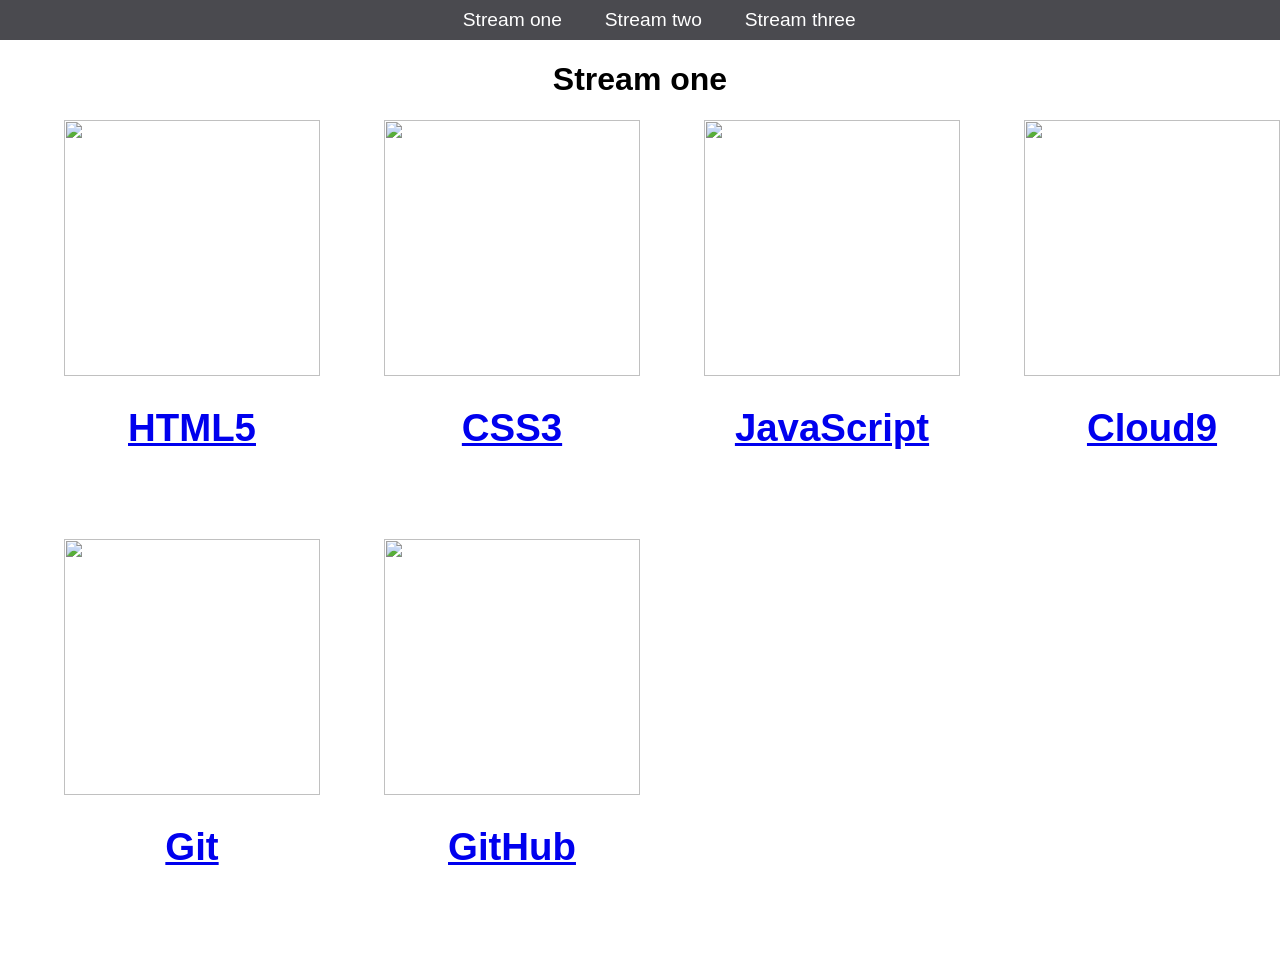
==== index.html @ 0f208549 "stream one renamed to index" ====
<!DOCTYPE html>
<head>
<title>Stream</title>
<link rel="stylesheet" href="css/style.css" type="text/css" />
</head>
<body>
<nav>
    <ul>
        <li><a href="stream-one.html">Stream one</a></li>
        <li><a href="stream-two.html">Stream two</a></li>
        <li><a href="stream-three.html">Stream three</a></li> 
    </ul>
</nav>

<h1> Stream one</h1>

<div class="centerdiv">
    
    <div class="card">
        <a href="https://en.wikipedia.org/wiki/HTML5" target="_blank">
            <img src="https://upload.wikimedia.org/wikipedia/commons/thumb/6/61/HTML5_logo_and_wordmark.svg/1200px-HTML5_logo_and_wordmark.svg.png">
            <h1>HTML5</h1>
        </a>
    </div>
    
    <div class="card">
        <a href="https://en.wikipedia.org/wiki/Cascading_Style_Sheets" target="_blank">
            <img src="https://fthmb.tqn.com/s9kfBeuaF14VAGgE-SjDB-L0ZDs=/768x0/filters:no_upscale():max_bytes(150000):strip_icc()/css3-57b597e85f9b58b5c2b338de.png">
            <h1>CSS3</h1>
        </a>
    </div>
    
    <div class="card">
        <a href="https://en.wikipedia.org/wiki/JavaScript" target="_blank">
            <img src="https://briggo.com/wp-content/uploads/2016/03/js-logo.png">
            <h1>JavaScript</h1>
        </a>
    </div>
        
    <div class="card">
        <a href="https://en.wikipedia.org/wiki/Cloud9" target="_blank">
            <img src="https://ih1.redbubble.net/image.247999773.6039/pp,550x550.u1.jpg">
            <h1>Cloud9</h1>
        </a>
    </div>
    
</div>    

<div class="centerdiv">
        
    <div class="card">
        <a href="https://en.wikipedia.org/wiki/Git" target="_blank">
            <img src="https://git-scm.com/images/logos/downloads/Git-Icon-1788C.png">
            <h1>Git</h1>
        </a>
    </div>
    
    <div class="card">
        <a href="https://en.wikipedia.org/wiki/GitHub" target="_blank">
            <img src="https://cdn4.iconfinder.com/data/icons/iconsimple-logotypes/512/github-512.png">
            <h1>GitHub</h1>
        </a>
    </div>
    
</div>
</body>
</html>
---- css/style.css ----
body {
  margin:0;
  padding: 0;
  font-family: 'Oswald', sans-serif;
}
 
nav ul {
  list-style: none;
  background-color: #4a4a4f;
  text-align: center;
  padding: 0;
  margin: 0;
}

nav li {
  font-size: 1.2em;
  line-height: 40px;
  height: 40px;
display: inline-block;
margin-left: 3%;
}
 
nav a {
  text-decoration: none;
  color: #fff;
  display: block;
}

nav a:hover {
  background-color: #fff;
  color: #4a4a4f;
}

nav a:active {
  color: red;
}

h1{
  text-align: center;
}

.centerdiv{
margin-left: auto;
margin-right: auto;
height: auto;
overflow: auto;
}

.card{
  float: left;
  width: 20%;
  margin:0 0 5% 5%;
  text-align:center;
}

.card a{
  text-align: center;
}

.card a:hover {
opacity: .5;
}
img{
  width: 100%;
  height: auto;
  height: 20vw;
}
 
div a h1{
font-size: 150%;
font-size: 3vw;
}
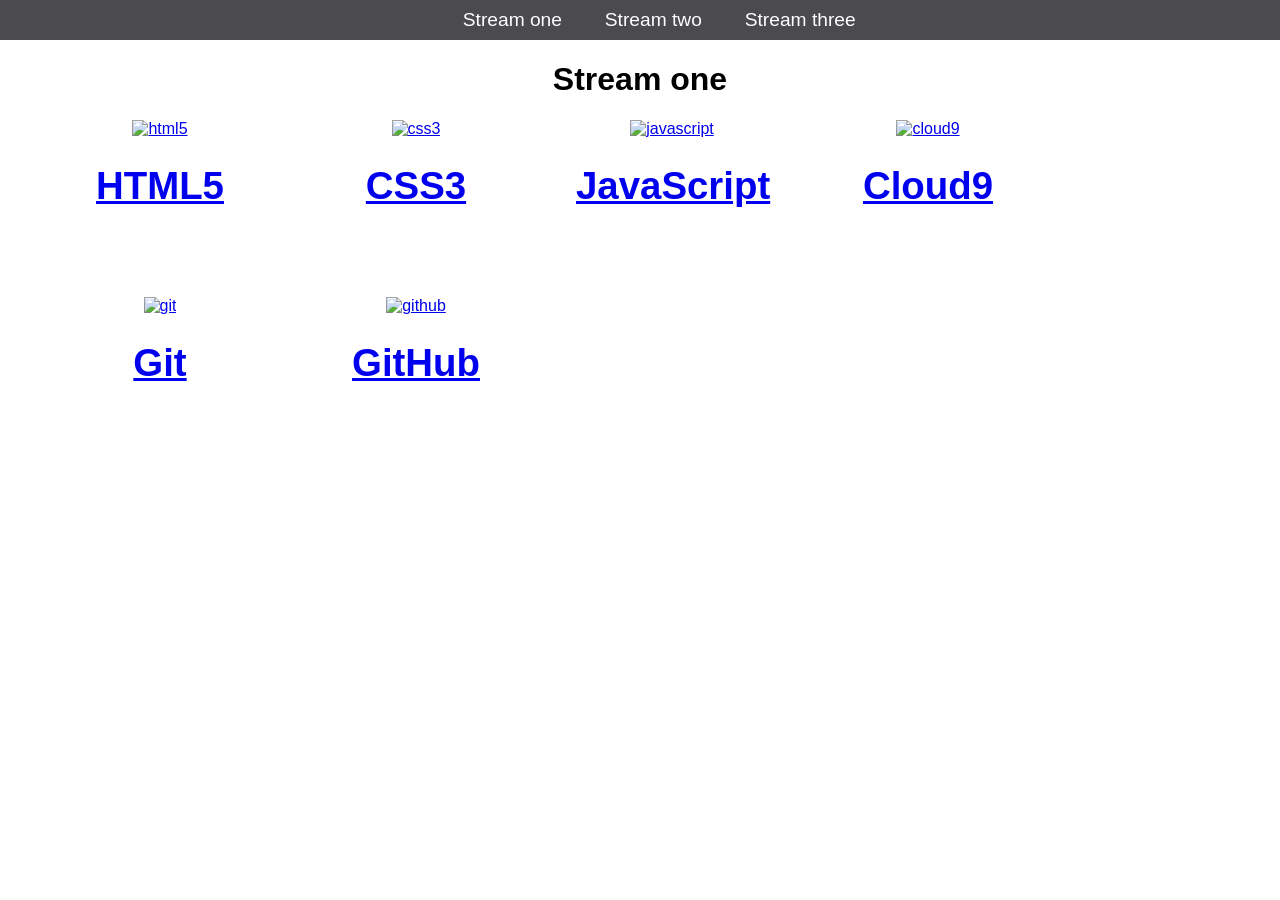
==== commit 805a6533: "update with alt attribute" ====
--- a/index.html
+++ b/index.html
@@ -6,7 +6,7 @@
 <body>
 <nav>
     <ul>
-        <li><a href="stream-one.html">Stream one</a></li>
+        <li><a href="index.html">Stream one</a></li>
         <li><a href="stream-two.html">Stream two</a></li>
         <li><a href="stream-three.html">Stream three</a></li> 
     </ul>
@@ -18,28 +18,28 @@
     
     <div class="card">
         <a href="https://en.wikipedia.org/wiki/HTML5" target="_blank">
-            <img src="https://upload.wikimedia.org/wikipedia/commons/thumb/6/61/HTML5_logo_and_wordmark.svg/1200px-HTML5_logo_and_wordmark.svg.png">
+            <img src="https://upload.wikimedia.org/wikipedia/commons/thumb/6/61/HTML5_logo_and_wordmark.svg/1200px-HTML5_logo_and_wordmark.svg.png" alt="html5">
             <h1>HTML5</h1>
         </a>
     </div>
     
     <div class="card">
         <a href="https://en.wikipedia.org/wiki/Cascading_Style_Sheets" target="_blank">
-            <img src="https://fthmb.tqn.com/s9kfBeuaF14VAGgE-SjDB-L0ZDs=/768x0/filters:no_upscale():max_bytes(150000):strip_icc()/css3-57b597e85f9b58b5c2b338de.png">
+            <img src="https://fthmb.tqn.com/s9kfBeuaF14VAGgE-SjDB-L0ZDs=/768x0/filters:no_upscale():max_bytes(150000):strip_icc()/css3-57b597e85f9b58b5c2b338de.png" alt="css3">
             <h1>CSS3</h1>
         </a>
     </div>
     
     <div class="card">
         <a href="https://en.wikipedia.org/wiki/JavaScript" target="_blank">
-            <img src="https://briggo.com/wp-content/uploads/2016/03/js-logo.png">
+            <img src="https://briggo.com/wp-content/uploads/2016/03/js-logo.png" alt="javascript">
             <h1>JavaScript</h1>
         </a>
     </div>
         
     <div class="card">
         <a href="https://en.wikipedia.org/wiki/Cloud9" target="_blank">
-            <img src="https://ih1.redbubble.net/image.247999773.6039/pp,550x550.u1.jpg">
+            <img src="https://ih1.redbubble.net/image.247999773.6039/pp,550x550.u1.jpg" alt="cloud9">
             <h1>Cloud9</h1>
         </a>
     </div>
@@ -50,14 +50,14 @@
         
     <div class="card">
         <a href="https://en.wikipedia.org/wiki/Git" target="_blank">
-            <img src="https://git-scm.com/images/logos/downloads/Git-Icon-1788C.png">
+            <img src="https://git-scm.com/images/logos/downloads/Git-Icon-1788C.png" alt="git">
             <h1>Git</h1>
         </a>
     </div>
     
     <div class="card">
         <a href="https://en.wikipedia.org/wiki/GitHub" target="_blank">
-            <img src="https://cdn4.iconfinder.com/data/icons/iconsimple-logotypes/512/github-512.png">
+            <img src="https://cdn4.iconfinder.com/data/icons/iconsimple-logotypes/512/github-512.png" alt="github">
             <h1>GitHub</h1>
         </a>
     </div>
--- a/css/style.css
+++ b/css/style.css
@@ -48,7 +48,7 @@
 
 .card{
   float: left;
-  width: 20%;
+  width: 15%;
   margin:0 0 5% 5%;
   text-align:center;
 }
@@ -69,4 +69,4 @@
 div a h1{
 font-size: 150%;
 font-size: 3vw;
-}+}
